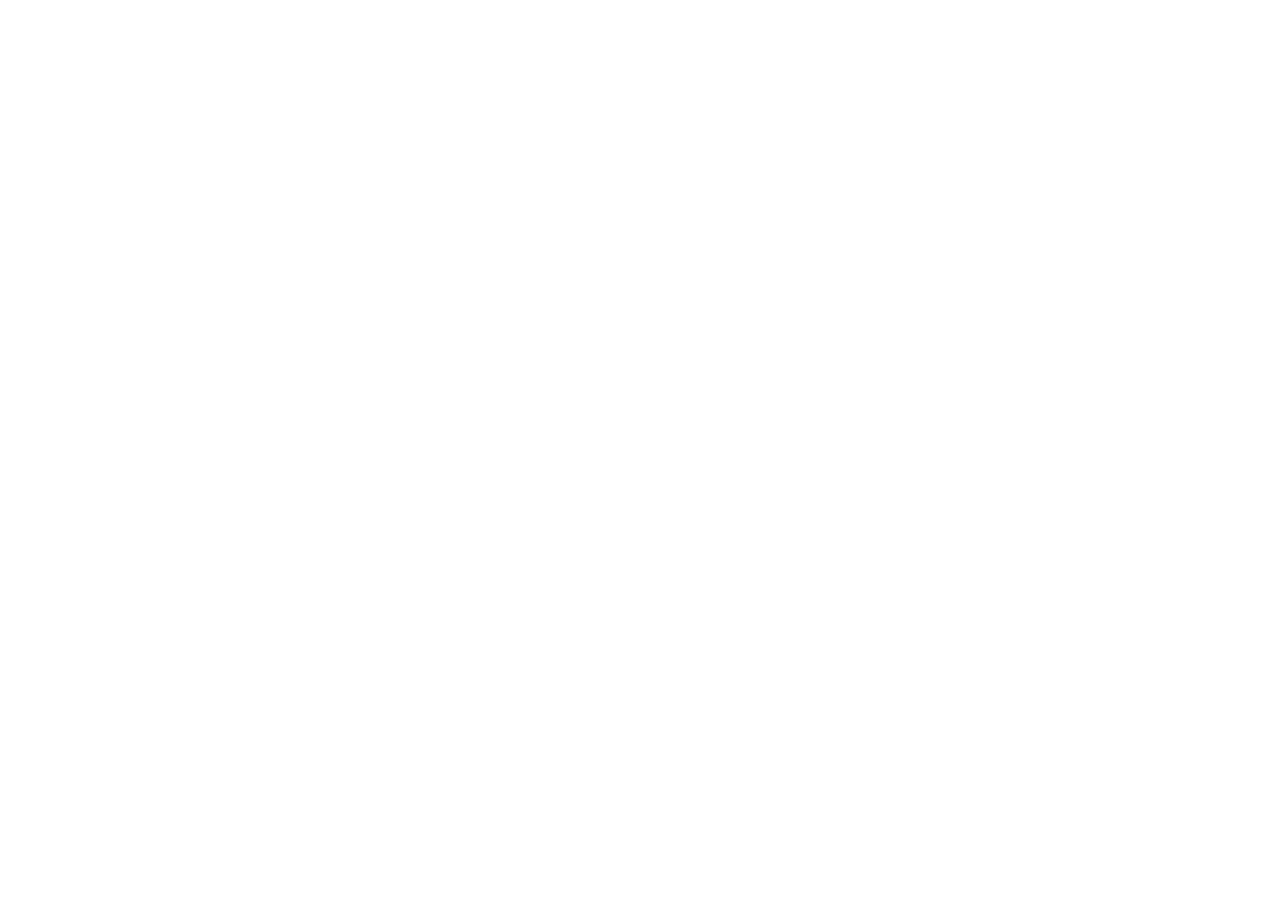
==== app/aboutColeman.html @ 6e9a85cc "added app.js, numbers array, and evens function" ====
<!DOCTYPE html>
<html>
<head>
    <meta charset="utf-8" />
    <meta http-equiv="X-UA-Compatible" content="IE=edge">
    <title>About Coleman</title>
    <meta name="viewport" content="width=device-width, initial-scale=1">
    <link rel="stylesheet" type="text/css" media="screen" href="main.css" />
    <script src="main.js"></script>
</head>
<body>
    
</body>
</html>
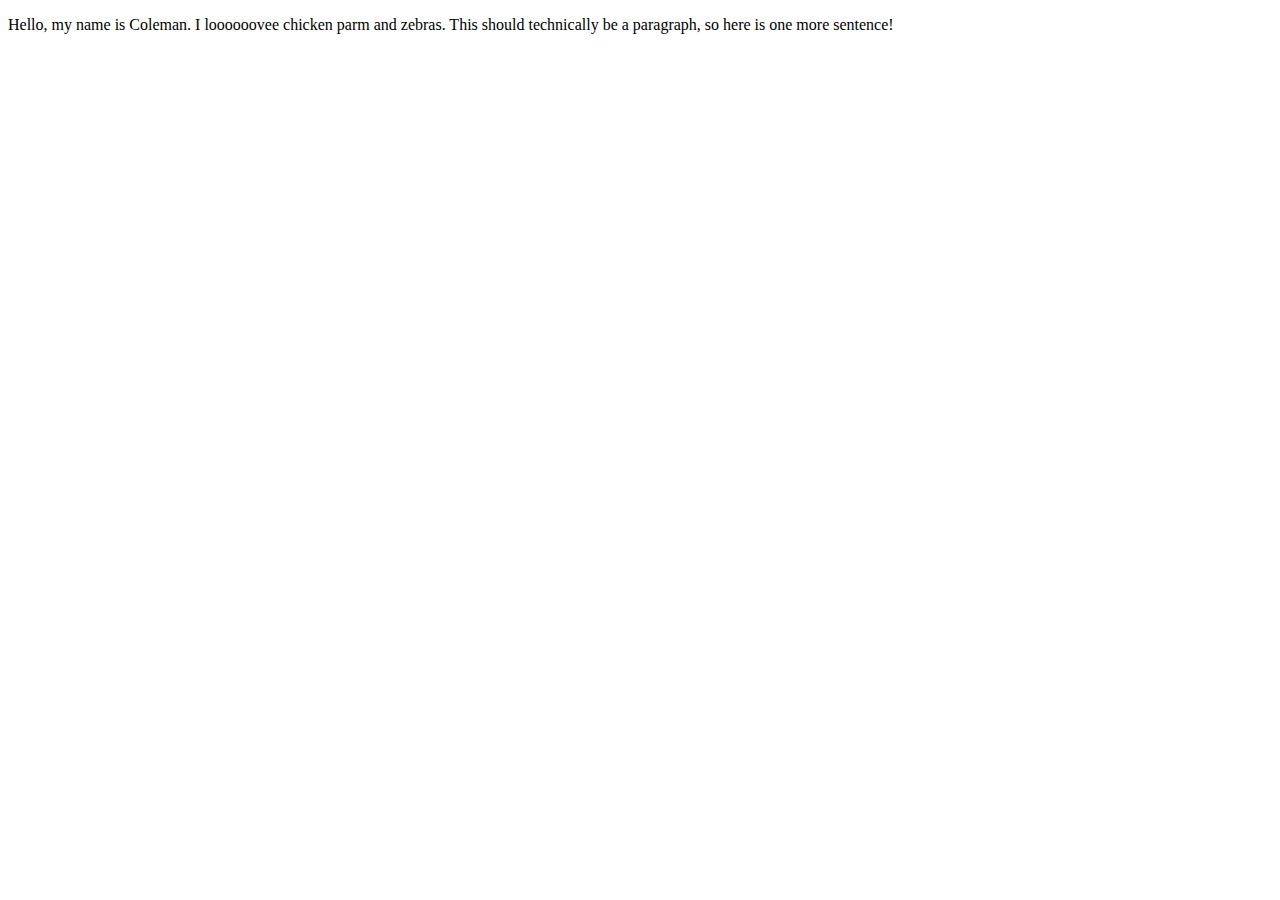
==== commit a783ceb2: "added paragraph to aboutColeman.html" ====
--- a/app/aboutColeman.html
+++ b/app/aboutColeman.html
@@ -9,6 +9,6 @@
     <script src="main.js"></script>
 </head>
 <body>
-    
+    <p>Hello, my name is Coleman. I loooooovee chicken parm and zebras. This should technically be a paragraph, so here is one more sentence!</p>
 </body>
 </html>